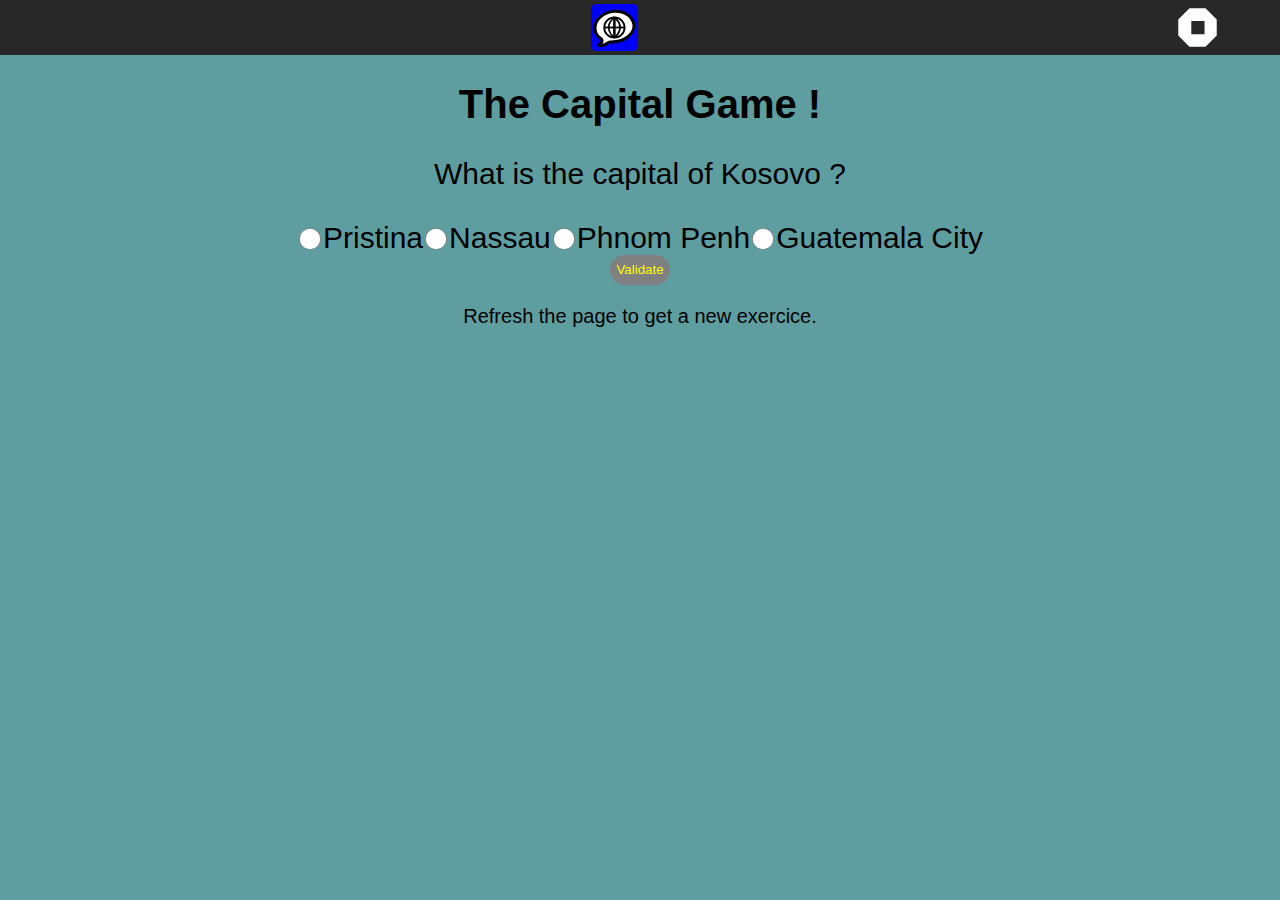
==== activities/Capital.activity/index.html @ 70e8f8ca "Activity creation" ====
<!DOCTYPE html>
<html>

<head>
<meta charset="utf-8" />
<title>Capital Activity</title>
<meta name="viewport" content="user-scalable=no, initial-scale=1, maximum-scale=1, minimum-scale=1, width=device-width"/>
<link rel="stylesheet" media="not screen and (device-width: 1200px) and (device-height: 900px)"
	href="lib/sugar-web/graphics/css/sugar-96dpi.css">
<link rel="stylesheet" media="screen and (device-width: 1200px) and (device-height: 900px)"
	href="lib/sugar-web/graphics/css/sugar-200dpi.css">
<link rel="stylesheet" href="css/activity.css">
<script data-main="js/loader" src="lib/require.js"></script>
</head>

<body>
<div id="main-toolbar" class="toolbar">
  <button class="toolbutton" id="activity-button" title="My Activity"></button>

  <!-- Add more buttons here -->

  <!-- Buttons with class="pull-right" will be right aligned -->
  <button class="toolbutton pull-right" id="stop-button" title="Stop"></button>
</div>

<!-- The content of your activity goes inside the canvas -->
<div id="canvas">
    <!-- Replace this message with your own content -->
  <h1>The Capital Game !</h1>
    <!-- Checked list-->
    <div id='capitals'>
    </div>  
    <button id="my-button" title="Validate">Validate</button>
    <div id='answer'>
    </div>  
    <div id='result'>
    </div> 
    <p>Refresh the page to get a new exercice.</p>
</body>

</html>
---- activities/Capital.activity/lib/sugar-web/graphics/css/sugar-96dpi.css ----
html {
  height: 100%;
  -webkit-tap-highlight-color: rgba(0, 0, 0, 0);
}
body {
  position: relative;
  height: 100%;
  margin: 0;
  font-family: sans-serif;
  font-size: 10pt;
  background-color: #c0c0c0;
}
.unselectable {
  -webkit-user-select: none;
  -moz-user-select: none;
}
.pull-right {
  float: right;
}
a {
  color: #0076c3;
  text-decoration: none;
}
/* Toolbar */
.toolbar {
  height: 55px;
  padding: 0 57px;
  color: white;
  background-color: #282828;
  -webkit-user-select: none;
  -moz-user-select: none;
}
/* Toolbar separator */
.toolbar hr {
  display: inline-block;
  height: 33px;
  margin: 2.5px;
  margin-bottom: -17px;
  border: 1px solid #808080;
}
/* Toolbar toolbutton */
.toolbar .toolbutton {
  position: relative;
  width: 47px;
  height: 47px;
  margin: 4px 2px;
  color: white;
  color: transparent;
  background-color: transparent;
  background-position: center;
  background-repeat: no-repeat;
  background-size: contain;
  border: 0;
  border-radius: 5.5px;
}
.toolbar .toolbutton:hover {
  background-color: black;
}
.toolbar .toolbutton:active,
.toolbar .toolbutton.active {
  background-color: #808080;
}
.toolbar .toolbutton img {
  width: 100%;
  height: 100%;
}
.toolbar .toolbutton:before {
  position: absolute;
  right: -4px;
  bottom: -4px;
  display: block;
  width: 55px;
  height: 11px;
  background-color: transparent;
  content: "";
}
.toolbar .toolbutton.invoker:before {
  background-image: url('../icons/emblems/arrow-down.svg');
}
.toolbar #stop-button {
  background-image: url('../icons/actions/activity-stop.svg');
}
/* Canvas */
#canvas {
  position: absolute;
  top: 55px;
  bottom: 0;
  width: 100%;
  overflow-y: auto;
  color: black;
  background-color: #c0c0c0;
}
/* Button */
button {
  padding: 2px 4px;
  line-height: 22px;
  color: white;
  background-color: #808080;
  border: 2px solid transparent;
  border-radius: 22px;
  -webkit-user-select: none;
  -moz-user-select: none;
}
button:hover {
  background-color: #a2a2a2;
  border-color: #a2a2a2;
}
button:active {
  color: black;
  background-color: white;
  border-color: #808080;
}
button:focus {
  border-color: white;
}
.toolbar button {
  margin-top: 12.5px;
}
/* Button with icon */
button.icon {
  position: relative;
  padding-left: 26px;
}
button.icon span.ok {
  background-image: url(../icons/actions/dialog-ok.svg);
}
button.icon:active span.ok {
  background-image: url(../icons/actions/dialog-ok-active.svg);
}
button.icon span.cancel {
  background-image: url(../icons/actions/dialog-cancel.svg);
}
button.icon:active span.cancel {
  background-image: url(../icons/actions/dialog-cancel-active.svg);
}
button.icon span {
  position: absolute;
  display: inline-block;
  width: 22px;
  height: 22px;
  background-color: transparent;
  background-position: center;
  background-repeat: no-repeat;
  background-size: 22px 22px;
}
button.icon span {
  top: 2px;
  left: 2px;
}
/* One line text input */
input[type='text'] {
  width: 165px;
  padding: 4px;
  line-height: 22px;
  background-color: #e5e5e5;
  border: 2px solid #e5e5e5;
  border-radius: 22px;
  outline: 0;
}
input[type='text']:focus {
  background-color: white;
}
input[type='text']:disabled {
  background-color: #808080;
  border-color: #808080;
}
.toolbar input[type='text'],
.palette .row input[type='text'] {
  margin-top: 10.5px;
}
.palette .row input[type='text']:nth-last-child(1) {
  margin-top: 8.5px;
}
input[type='text'].expand {
  width: calc(100% - 12px);
}
/* One line text input with buttons inside */
.icon-input {
  position: relative;
  display: inline-block;
}
.icon-input input[type='text'] {
  width: 135px;
  padding-right: 34px;
}
.icon-input.expand {
  width: 100%;
}
.icon-input.expand input[type='text'] {
  width: calc(100% - 42px);
}
.icon-input button {
  position: absolute;
  width: 34px;
  height: 34px;
  padding: 0;
  background-size: 22px 22px;
}
.icon-input button.right {
  right: 0;
  margin: 0 0 0 -34px;
  border-radius: 0 22px 22px 0;
}
.icon-input button {
  background-color: transparent;
  background-position: center;
  background-repeat: no-repeat;
  border: 0;
}
.icon-input button {
  top: 2px;
}
.toolbar .icon-input button:hover {
  background-color: transparent;
}
.toolbar .icon-input button {
  top: 10.5px;
}
button.cancel {
  background-image: url(../icons/actions/entry-cancel.svg);
}
button.cancel:active {
  background-image: url(../icons/actions/entry-cancel-active.svg);
}
button.cancel:disabled {
  background-image: url(../icons/actions/entry-cancel-disabled.svg);
}
/* Slider */
/* FIXME this is not fully Sugarized yet */
input[type='range'] {
  height: 11px;
  cursor: pointer;
  background-color: #808080;
  border-radius: 22px;
  -webkit-appearance: none !important;
}
input[type='range']::-webkit-slider-thumb {
  width: 22px;
  height: 22px;
  background-color: #c0c0c0;
  border: 4px solid #808080;
  border-radius: 11px;
  -webkit-appearance: none !important;
}
input[type='range']::-webkit-slider-thumb:hover {
  background-color: #e2e2e2;
  border-color: #a2a2a2;
}
.toolbar input[type='range'] {
  margin-top: 22px;
}
/* Label */
label {
  -webkit-user-select: none;
  -moz-user-select: none;
}
/* Palette */
.palette {
  position: absolute;
  color: white;
  pointer-events: none;
  background-color: transparent;
}
.palette-invoker {
  width: 51px;
  height: 53px;
  background-color: black;
  background-position: 2px 2px;
  background-repeat: no-repeat;
  background-size: 47px;
  border: 2px solid #808080;
  border-bottom: 0;
}
.palette-invoker:after {
  position: absolute;
  top: 44px;
  left: 0;
  display: block;
  width: 55px;
  height: 11px;
  background-color: transparent;
  background-image: url('../icons/emblems/arrow-up.svg');
  content: "";
}
.palette-invoker:before {
  position: absolute;
  top: 55px;
  left: 2px;
  display: block;
  width: 51px;
  height: 2px;
  background-color: black;
  content: "";
}
.palette .wrapper {
  max-width: 271px;
  min-width: 161px;
  min-height: 51px;
  pointer-events: auto;
  background-color: black;
  border: 2px solid #808080;
}
.palette .header {
  height: 51px;
  margin: 0 5.5px;
  font-weight: bold;
  line-height: 51px;
  -webkit-user-select: none;
  -moz-user-select: none;
}
.palette hr {
  border: 1px solid #808080;
}
.palette hr.header-separator {
  margin-top: 0;
}
.palette .row {
  height: 55px;
  margin: 0 5.5px;
}
.palette .row:nth-last-child(1) {
  height: 51px;
}
.palette .row.small {
  height: 22px;
}
.palette .row.expand {
  height: auto;
}
/* Palette menu */
.palette .menu {
  padding: 0;
  margin-top: 11px;
  margin-bottom: 11px;
  list-style-type: none;
}
.palette .menu button {
  width: 100%;
  padding-top: 0;
  padding-bottom: 0;
  margin-top: 0;
  margin-bottom: 0;
  line-height: 33px;
  text-align: left;
  background-color: transparent;
  border: 0;
  border-radius: 0;
}
.palette .menu button:hover {
  color: white;
  background-color: #808080;
}
.palette .menu button.icon {
  padding-left: 37px;
}
.palette .menu button.icon span {
  top: 0;
  left: 0;
  width: 33px;
  height: 33px;
}
/* Scrollbar */
::-webkit-scrollbar {
  width: 11px;
  background-color: #808080;
}
::-webkit-scrollbar-thumb {
  background-color: white;
  border: 2px solid #dddddd;
  border-radius: 11px;
}
/* Grid for visual debugging and layout */
.grid {
  position: absolute;
  top: 0;
  left: 0;
  background-color: transparent;
}
/* Checkbox and radio */
input[type='checkbox'],
input[type='radio'] {
  width: 22px;
  height: 22px;
  margin: 2px 2px 4px 2px;
  vertical-align: middle;
  background-position: center;
  background-size: contain;
  -webkit-appearance: none;
  -moz-appearance: none;
  appearance: none;
}
.toolbar input[type='checkbox'],
.toolbar input[type='radio'] {
  margin-top: 14.5px;
  margin-bottom: 18.5px;
}
input[type='checkbox'] {
  background-image: url(../icons/actions/checkbox-unchecked.svg);
}
input[type='checkbox']:active {
  background-image: url(../icons/actions/checkbox-checked-selected.svg);
}
input[type='checkbox']:checked:active {
  background-image: url(../icons/actions/checkbox-checked-selected.svg);
}
input[type='checkbox']:checked {
  background-image: url(../icons/actions/checkbox-checked.svg);
}
input[type='radio'] {
  background-image: url(../icons/actions/radio.svg);
}
input[type='radio']:active {
  background-image: url(../icons/actions/radio-selected.svg);
}
input[type='radio']:checked:active {
  background-image: url(../icons/actions/radio-active-selected.svg);
}
input[type='radio']:checked {
  background-image: url(../icons/actions/radio-active.svg);
}
/* Textarea */
textarea {
  margin: 2px;
  border: 2px solid #808080;
}
textarea.expand {
  width: calc(100% - 12px);
}
/* Lists */
ul.flat-list {
  padding: 0;
  margin: 0;
  list-style-type: none;
}
ul.flat-list li {
  height: 31px;
  line-height: 31px;
  background-color: white;
  border-bottom: 2px dotted #c0c0c0;
}
ul.flat-list li:nth-last-child(1) {
  border-bottom: none;
}
ul.flat-list.big li {
  height: 42px;
  line-height: 42px;
}
ul.flat-list.striped li:nth-child(odd) {
  background-color: #e5e5e5;
}
/* ActivityPalette */
#activity-palette .wrapper {
  width: 271px;
}
*:focus {
  outline: 0;
 }
---- activities/Capital.activity/lib/sugar-web/graphics/css/sugar-200dpi.css ----
html {
  height: 100%;
  -webkit-tap-highlight-color: rgba(0, 0, 0, 0);
}
body {
  position: relative;
  height: 100%;
  margin: 0;
  font-family: sans-serif;
  font-size: 10pt;
  background-color: #c0c0c0;
}
.unselectable {
  -webkit-user-select: none;
  -moz-user-select: none;
}
.pull-right {
  float: right;
}
a {
  color: #0076c3;
  text-decoration: none;
}
/* Toolbar */
.toolbar {
  height: 75px;
  padding: 0 77px;
  color: white;
  background-color: #282828;
  -webkit-user-select: none;
  -moz-user-select: none;
}
/* Toolbar separator */
.toolbar hr {
  display: inline-block;
  height: 45px;
  margin: 4.5px;
  margin-bottom: -21px;
  border: 1px solid #808080;
}
/* Toolbar toolbutton */
.toolbar .toolbutton {
  position: relative;
  width: 67px;
  height: 67px;
  margin: 4px 2px;
  color: white;
  color: transparent;
  background-color: transparent;
  background-position: center;
  background-repeat: no-repeat;
  background-size: contain;
  border: 0;
  border-radius: 7.5px;
}
.toolbar .toolbutton:hover {
  background-color: black;
}
.toolbar .toolbutton:active,
.toolbar .toolbutton.active {
  background-color: #808080;
}
.toolbar .toolbutton img {
  width: 100%;
  height: 100%;
}
.toolbar .toolbutton:before {
  position: absolute;
  right: -4px;
  bottom: -4px;
  display: block;
  width: 75px;
  height: 15px;
  background-color: transparent;
  content: "";
}
.toolbar .toolbutton.invoker:before {
  background-image: url('../icons/emblems/arrow-down.svg');
}
.toolbar #stop-button {
  background-image: url('../icons/actions/activity-stop.svg');
}
/* Canvas */
#canvas {
  position: absolute;
  top: 75px;
  bottom: 0;
  width: 100%;
  overflow-y: auto;
  color: black;
  background-color: #c0c0c0;
}
/* Button */
button {
  padding: 2px 4px;
  line-height: 30px;
  color: white;
  background-color: #808080;
  border: 2px solid transparent;
  border-radius: 30px;
  -webkit-user-select: none;
  -moz-user-select: none;
}
button:hover {
  background-color: #a2a2a2;
  border-color: #a2a2a2;
}
button:active {
  color: black;
  background-color: white;
  border-color: #808080;
}
button:focus {
  border-color: white;
}
.toolbar button {
  margin-top: 18.5px;
}
/* Button with icon */
button.icon {
  position: relative;
  padding-left: 34px;
}
button.icon span.ok {
  background-image: url(../icons/actions/dialog-ok.svg);
}
button.icon:active span.ok {
  background-image: url(../icons/actions/dialog-ok-active.svg);
}
button.icon span.cancel {
  background-image: url(../icons/actions/dialog-cancel.svg);
}
button.icon:active span.cancel {
  background-image: url(../icons/actions/dialog-cancel-active.svg);
}
button.icon span {
  position: absolute;
  display: inline-block;
  width: 30px;
  height: 30px;
  background-color: transparent;
  background-position: center;
  background-repeat: no-repeat;
  background-size: 30px 30px;
}
button.icon span {
  top: 2px;
  left: 2px;
}
/* One line text input */
input[type='text'] {
  width: 225px;
  padding: 4px;
  line-height: 30px;
  background-color: #e5e5e5;
  border: 2px solid #e5e5e5;
  border-radius: 30px;
  outline: 0;
}
input[type='text']:focus {
  background-color: white;
}
input[type='text']:disabled {
  background-color: #808080;
  border-color: #808080;
}
.toolbar input[type='text'],
.palette .row input[type='text'] {
  margin-top: 16.5px;
}
.palette .row input[type='text']:nth-last-child(1) {
  margin-top: 14.5px;
}
input[type='text'].expand {
  width: calc(100% - 12px);
}
/* One line text input with buttons inside */
.icon-input {
  position: relative;
  display: inline-block;
}
.icon-input input[type='text'] {
  width: 187px;
  padding-right: 42px;
}
.icon-input.expand {
  width: 100%;
}
.icon-input.expand input[type='text'] {
  width: calc(100% - 50px);
}
.icon-input button {
  position: absolute;
  width: 42px;
  height: 42px;
  padding: 0;
  background-size: 30px 30px;
}
.icon-input button.right {
  right: 0;
  margin: 0 0 0 -42px;
  border-radius: 0 30px 30px 0;
}
.icon-input button {
  background-color: transparent;
  background-position: center;
  background-repeat: no-repeat;
  border: 0;
}
.icon-input button {
  top: 2px;
}
.toolbar .icon-input button:hover {
  background-color: transparent;
}
.toolbar .icon-input button {
  top: 16.5px;
}
button.cancel {
  background-image: url(../icons/actions/entry-cancel.svg);
}
button.cancel:active {
  background-image: url(../icons/actions/entry-cancel-active.svg);
}
button.cancel:disabled {
  background-image: url(../icons/actions/entry-cancel-disabled.svg);
}
/* Slider */
/* FIXME this is not fully Sugarized yet */
input[type='range'] {
  height: 15px;
  cursor: pointer;
  background-color: #808080;
  border-radius: 30px;
  -webkit-appearance: none !important;
}
input[type='range']::-webkit-slider-thumb {
  width: 30px;
  height: 30px;
  background-color: #c0c0c0;
  border: 4px solid #808080;
  border-radius: 15px;
  -webkit-appearance: none !important;
}
input[type='range']::-webkit-slider-thumb:hover {
  background-color: #e2e2e2;
  border-color: #a2a2a2;
}
.toolbar input[type='range'] {
  margin-top: 30px;
}
/* Label */
label {
  -webkit-user-select: none;
  -moz-user-select: none;
}
/* Palette */
.palette {
  position: absolute;
  color: white;
  pointer-events: none;
  background-color: transparent;
}
.palette-invoker {
  width: 71px;
  height: 73px;
  background-color: black;
  background-position: 2px 2px;
  background-repeat: no-repeat;
  background-size: 67px;
  border: 2px solid #808080;
  border-bottom: 0;
}
.palette-invoker:after {
  position: absolute;
  top: 60px;
  left: 0;
  display: block;
  width: 75px;
  height: 15px;
  background-color: transparent;
  background-image: url('../icons/emblems/arrow-up.svg');
  content: "";
}
.palette-invoker:before {
  position: absolute;
  top: 75px;
  left: 2px;
  display: block;
  width: 71px;
  height: 2px;
  background-color: black;
  content: "";
}
.palette .wrapper {
  max-width: 371px;
  min-width: 221px;
  min-height: 71px;
  pointer-events: auto;
  background-color: black;
  border: 2px solid #808080;
}
.palette .header {
  height: 71px;
  margin: 0 7.5px;
  font-weight: bold;
  line-height: 71px;
  -webkit-user-select: none;
  -moz-user-select: none;
}
.palette hr {
  border: 1px solid #808080;
}
.palette hr.header-separator {
  margin-top: 0;
}
.palette .row {
  height: 75px;
  margin: 0 7.5px;
}
.palette .row:nth-last-child(1) {
  height: 71px;
}
.palette .row.small {
  height: 30px;
}
.palette .row.expand {
  height: auto;
}
/* Palette menu */
.palette .menu {
  padding: 0;
  margin-top: 15px;
  margin-bottom: 15px;
  list-style-type: none;
}
.palette .menu button {
  width: 100%;
  padding-top: 0;
  padding-bottom: 0;
  margin-top: 0;
  margin-bottom: 0;
  line-height: 45px;
  text-align: left;
  background-color: transparent;
  border: 0;
  border-radius: 0;
}
.palette .menu button:hover {
  color: white;
  background-color: #808080;
}
.palette .menu button.icon {
  padding-left: 49px;
}
.palette .menu button.icon span {
  top: 0;
  left: 0;
  width: 45px;
  height: 45px;
}
/* Scrollbar */
::-webkit-scrollbar {
  width: 15px;
  background-color: #808080;
}
::-webkit-scrollbar-thumb {
  background-color: white;
  border: 2px solid #dddddd;
  border-radius: 15px;
}
/* Grid for visual debugging and layout */
.grid {
  position: absolute;
  top: 0;
  left: 0;
  background-color: transparent;
}
/* Checkbox and radio */
input[type='checkbox'],
input[type='radio'] {
  width: 30px;
  height: 30px;
  margin: 2px 2px 4px 2px;
  vertical-align: middle;
  background-position: center;
  background-size: contain;
  -webkit-appearance: none;
  -moz-appearance: none;
  appearance: none;
}
.toolbar input[type='checkbox'],
.toolbar input[type='radio'] {
  margin-top: 20.5px;
  margin-bottom: 24.5px;
}
input[type='checkbox'] {
  background-image: url(../icons/actions/checkbox-unchecked.svg);
}
input[type='checkbox']:active {
  background-image: url(../icons/actions/checkbox-checked-selected.svg);
}
input[type='checkbox']:checked:active {
  background-image: url(../icons/actions/checkbox-checked-selected.svg);
}
input[type='checkbox']:checked {
  background-image: url(../icons/actions/checkbox-checked.svg);
}
input[type='radio'] {
  background-image: url(../icons/actions/radio.svg);
}
input[type='radio']:active {
  background-image: url(../icons/actions/radio-selected.svg);
}
input[type='radio']:checked:active {
  background-image: url(../icons/actions/radio-active-selected.svg);
}
input[type='radio']:checked {
  background-image: url(../icons/actions/radio-active.svg);
}
/* Textarea */
textarea {
  margin: 2px;
  border: 2px solid #808080;
}
textarea.expand {
  width: calc(100% - 12px);
}
/* Lists */
ul.flat-list {
  padding: 0;
  margin: 0;
  list-style-type: none;
}
ul.flat-list li {
  height: 43px;
  line-height: 43px;
  background-color: white;
  border-bottom: 2px dotted #c0c0c0;
}
ul.flat-list li:nth-last-child(1) {
  border-bottom: none;
}
ul.flat-list.big li {
  height: 58px;
  line-height: 58px;
}
ul.flat-list.striped li:nth-child(odd) {
  background-color: #e5e5e5;
}
/* ActivityPalette */
#activity-palette .wrapper {
  width: 371px;
}
*:focus {
  outline: 0;
 }
---- activities/Capital.activity/css/activity.css ----
#main-toolbar #activity-button {
  background-color: blue ;
  background-image: url(../activity/activity-icon.svg);
}
body{
	text-align: center;
}
#canvas{
	background-color: #5F9EA0;
}
div{
	font-size: 150%;
}
#my-button{
	color:yellow;
}
butt
h1{
	font-size: 200%;

}
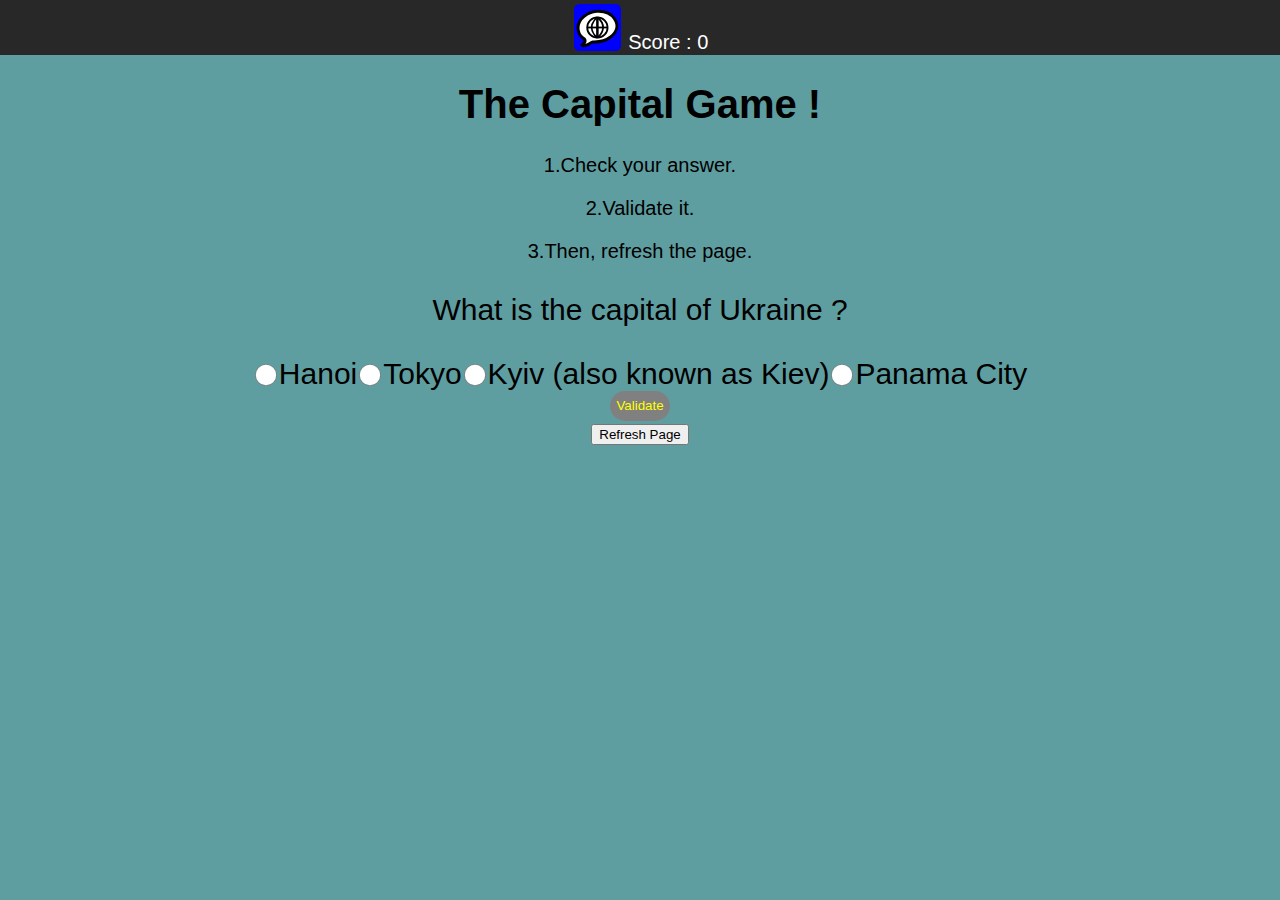
==== commit ec6f916a: "creation activity 2.0" ====
--- a/activities/Capital.activity/index.html
+++ b/activities/Capital.activity/index.html
@@ -16,10 +16,7 @@
 <body>
 <div id="main-toolbar" class="toolbar">
   <button class="toolbutton" id="activity-button" title="My Activity"></button>
-
-  <!-- Add more buttons here -->
-
-  <!-- Buttons with class="pull-right" will be right aligned -->
+    <span id='score'></div>
   <button class="toolbutton pull-right" id="stop-button" title="Stop"></button>
 </div>
 
@@ -27,6 +24,9 @@
 <div id="canvas">
     <!-- Replace this message with your own content -->
   <h1>The Capital Game !</h1>
+  <p>1.Check your answer.</p>
+   <p> 2.Validate it.</p>
+    <p>3.Then, refresh the page.</p>
     <!-- Checked list-->
     <div id='capitals'>
     </div>  
@@ -35,7 +35,7 @@
     </div>  
     <div id='result'>
     </div> 
-    <p>Refresh the page to get a new exercice.</p>
+    <input id="refresh-button" type="button" value="Refresh Page" >
 </body>
 
 </html>
--- a/activities/Capital.activity/css/activity.css
+++ b/activities/Capital.activity/css/activity.css
@@ -7,6 +7,10 @@
 }
 #canvas{
 	background-color: #5F9EA0;
+}
+#score{
+	color:white;
+	text-align: left;
 }
 div{
 	font-size: 150%;
